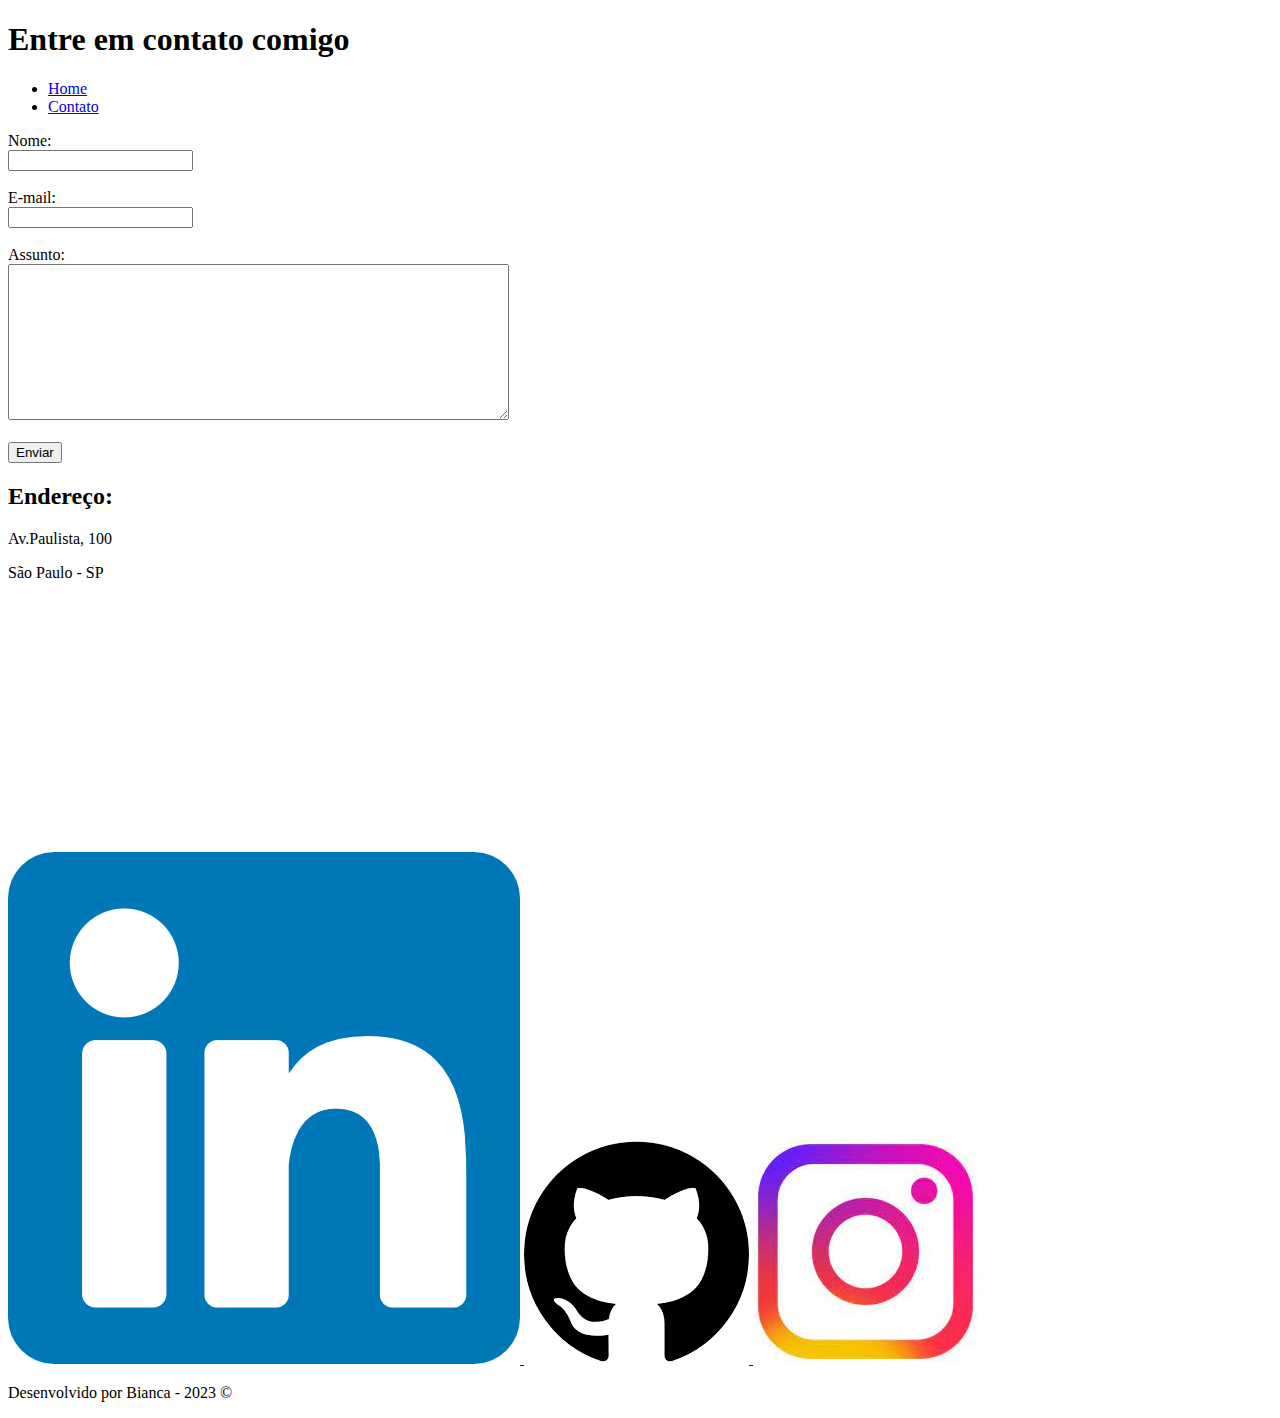
==== contato.html @ 567c0d39 "first commit" ====
<!DOCTYPE html>
<html lang="pt-br">
<head>
    <meta charset="UTF-8">
    <meta http-equiv="X-UA-Compatible" content="IE=edge">
    <meta name="viewport" content="width=device-width, initial-scale=1.0">
    <title>Contato</title>
</head>
<body>
   <h1>Entre em contato comigo</h1> 
   <ul>
    <li>
        <a href="index.html">Home</a>
    </li>
    <li>
        <a href="contato.html">Contato</a>
    </li>
</ul>
<form>
    <label for="nome">Nome:</label><br>
    <input type="text" id="nome">
<br>
<br>
    <label for="email">E-mail:</label><br>
    <input type="email" id="email">
    <br>
    <br>
    <label for="assunto">Assunto:</label> <br>
    <textarea name="assunto" id="assunto" cols="60" rows="10"></textarea>
<br>
<br>
    <button>Enviar</button>
</form>

<h2>Endereço:</h2>

<p>Av.Paulista, 100</p>
<p>São Paulo - SP</p>

<iframe src="https://www.google.com/maps/embed?pb=!1m18!1m12!1m3!1d3656.9303887565875!2d-46.64661892555455!3d-23.570943461942605!2m3!1f0!2f0!3f0!3m2!1i1024!2i768!4f13.1!3m3!1m2!1s0x94ce59bd92bce431%3A0xc37ded133806ef0b!2sAv.%20Paulista%2C%20100%20-%20Bela%20Vista%2C%20S%C3%A3o%20Paulo%20-%20SP%2C%2001310-000!5e0!3m2!1spt-BR!2sbr!4v1686066438139!5m2!1spt-BR!2sbr" width="400" height="250" style="border:0;" allowfullscreen="" loading="lazy" referrerpolicy="no-referrer-when-downgrade"></iframe>

<footer>
    <div>
        <a href="http://linkedin.com">
            <img src="assets/images/linkedin.png" alt="">
        </a>
        <a href="http://github.com">
            <img src="assets/images/github.png" alt="">
        </a>
        <a href="http://instagram.com">
            <img src="assets/images/instagram.jpg" alt="">
        </a>
    </div>
    <p>Desenvolvido por Bianca - 2023 &copy;</p>
    </footer>

</body>
</html>
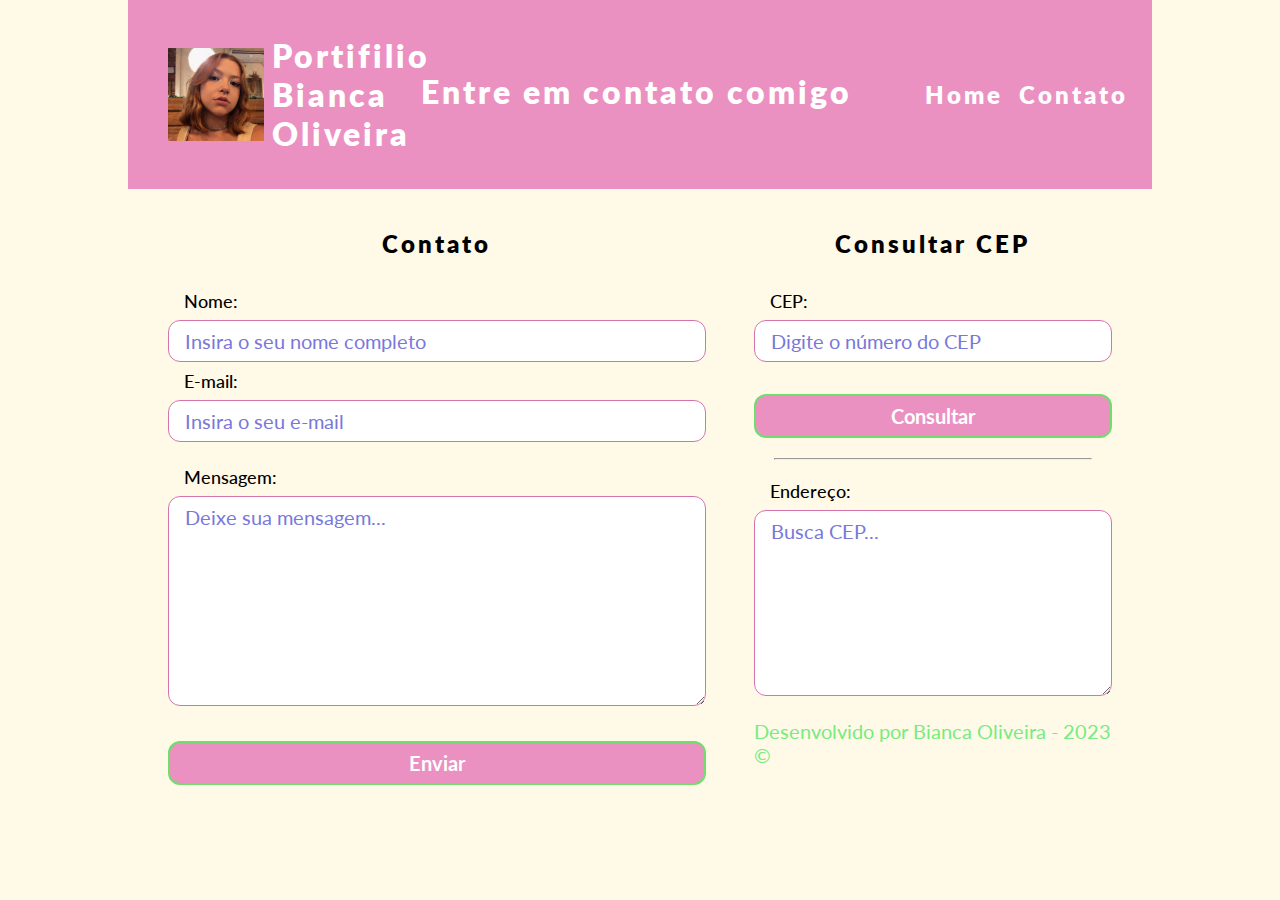
==== commit 6e6796cb: "inserção do CSS" ====
--- a/contato.html
+++ b/contato.html
@@ -1,58 +1,85 @@
 <!DOCTYPE html>
 <html lang="pt-br">
+
 <head>
     <meta charset="UTF-8">
     <meta http-equiv="X-UA-Compatible" content="IE=edge">
     <meta name="viewport" content="width=device-width, initial-scale=1.0">
-    <title>Contato</title>
+    <link rel="icon" type="imagem/png" href="assets/images/lara.png">
+    <link rel="stylesheet" href="assets/css/style.css">
+    <title>Portifólio</title>
 </head>
 <body>
+    <nav>
+    <div class="logo">
+        <img class="icone" src="assets/images/WhatsApp Image 2023-05-03 at 13.16.26.jpeg" alt="Logo da pagina ">
+        <span class="titulo">Portifilio Bianca Oliveira</span>
+    </div>
+
    <h1>Entre em contato comigo</h1> 
    <ul>
-    <li>
-        <a href="index.html">Home</a>
-    </li>
-    <li>
-        <a href="contato.html">Contato</a>
-    </li>
+
+    <li><a href="index.html">Home</a></li>
+    <li><a href="contato.html">Contato</a></li>
+</nav>
 </ul>
-<form>
-    <label for="nome">Nome:</label><br>
-    <input type="text" id="nome">
-<br>
-<br>
-    <label for="email">E-mail:</label><br>
-    <input type="email" id="email">
-    <br>
-    <br>
-    <label for="assunto">Assunto:</label> <br>
-    <textarea name="assunto" id="assunto" cols="60" rows="10"></textarea>
-<br>
-<br>
-    <button>Enviar</button>
+<main id="contato">
+    <section id="formulario_mensagem"> 
+        <h3>Contato</h3>
+        <form>
+            <div class ="campos-form">
+    <label for="nome">Nome:</label>
+    <input id= "nome" name="name" type="text"
+    placeholder="Insira o seu nome completo">
+    <div id="txtNome"></div>
+
+    <div class="campos-form">
+        <label for="email">E-mail:</label>
+        <input id="email" name="email" type="text"
+            placeholder="Insira o seu e-mail">
+        <div id="txtEmail"></div>
+    </div>
+
+    <div class="campos-form">
+        <label for="mensagem">Mensagem:</label>
+        <textarea id="mensagem" name="mensagem" rows="8"
+            placeholder="Deixe sua mensagem..."></textarea>
+        <div id="txtMensagem"></div>
+    </div>
+
+    <button type="button">
+        Enviar
+    </button>
+
 </form>
+</section>
 
-<h2>Endereço:</h2>
-
-<p>Av.Paulista, 100</p>
-<p>São Paulo - SP</p>
-
-<iframe src="https://www.google.com/maps/embed?pb=!1m18!1m12!1m3!1d3656.9303887565875!2d-46.64661892555455!3d-23.570943461942605!2m3!1f0!2f0!3f0!3m2!1i1024!2i768!4f13.1!3m3!1m2!1s0x94ce59bd92bce431%3A0xc37ded133806ef0b!2sAv.%20Paulista%2C%20100%20-%20Bela%20Vista%2C%20S%C3%A3o%20Paulo%20-%20SP%2C%2001310-000!5e0!3m2!1spt-BR!2sbr!4v1686066438139!5m2!1spt-BR!2sbr" width="400" height="250" style="border:0;" allowfullscreen="" loading="lazy" referrerpolicy="no-referrer-when-downgrade"></iframe>
-
-<footer>
-    <div>
-        <a href="http://linkedin.com">
-            <img src="assets/images/linkedin.png" alt="">
-        </a>
-        <a href="http://github.com">
-            <img src="assets/images/github.png" alt="">
-        </a>
-        <a href="http://instagram.com">
-            <img src="assets/images/instagram.jpg" alt="">
-        </a>
+<section id="formulario_buscacep">
+    <h3>Consultar CEP</h3>
+    <div class="endereco">
+        <div class="campos-form">
+            <label for="cep">CEP:</label>
+            <input id="cep" name="cep" type="text"
+                placeholder="Digite o número do CEP">
+            <div id="txtCep"></div>
+        </div>
+        <button type="button" onclick="consultarCep()">
+            Consultar
+        </button>
+        <hr>
+        <div class="campos-form">
+            <label for="dados">Endereço:</label>
+            <textarea id="dados" name="dados" rows="7"
+                placeholder="Busca CEP..."></textarea>
+            <div id="txtCep"></div>
+            <p class="by">Desenvolvido por Bianca Oliveira - 2023 &copy;</p>
+        </div>
     </div>
-    <p>Desenvolvido por Bianca - 2023 &copy;</p>
-    </footer>
+</section>
+</main>
 
 </body>
-</html>+
+</html>
+
+
--- a/assets/css/style.css
+++ b/assets/css/style.css
@@ -0,0 +1,363 @@
+
+/*Importação da Fonte Lato, do Google Fonts*/
+@import url('https://fonts.googleapis.com/css2?family=Lato:wght@300;700&family=Roboto:wght@100;300;500;700&display=swap');
+
+/*Definição das Variáveis do CSS*/
+:root {
+    /*Cores de Fundo (Background)*/
+    --background-page: #FFF9E7;
+    --background-nav: #eb91c2;
+    --background-sobre: #97e99b;
+    --background-footer: #29282B;
+
+    /* Cores das Fontes (texto) */
+    --cor-fonte-padrao: #000000;
+    --cor-fonte-nav: #FFFFFF;
+    --cor-fonte-by: rgb(118, 236, 128);
+    --cor-fonte-button-hover: rgb(219, 133, 166);
+
+    /* Fontes da Página */
+    --lato-roboto: 'lato', Roboto;
+    --lato-cursiva: 'lato', cursive;
+
+    /* Cores de Efeito */
+    --cor-sombra: #C0C0C0;
+    --cor-sombra-hover: #59f07a;
+    --cor-button-hover: #70dd6c;
+    --cor-placeholder-effect: #7878da;
+}
+
+/* Zera todas as configurações da tela do Navegador 
+O seletor * aplica para todos os elementos*/
+* {
+    /* Zera todas as áreas de preenchimento */
+    padding: 0;
+
+    /* Zera todas as margens, alinhado tudo à esquerda */
+    margin: 0;
+
+    /* Define a largura e a altura total 
+    da tela incluindo as bordas*/
+    box-sizing: border-box;
+}
+
+/* Define todas as configurações do Corpo da página */
+body {
+    
+    /* Define a fonte */
+    font-family: var(--lato-cursiva);
+    
+    /* Define a cor da fonte */
+    color: var(--cor-fonte-padrao);
+    
+    /* Define a cor de fundo */
+    background-color: var(--background-page);
+}
+
+/* Define todas as configurações dos Parágrafos da página */
+p {
+    margin-bottom: 1.5rem;
+    font-size: 1.10rem;
+}
+
+/* Define as configurações padrão dos títulos h1, h2 e h3 
+w dos links da página */
+h1,
+h2,
+h3,
+a {
+    /* Define o espaçamento entre as letras */
+    letter-spacing: 3px;
+
+    /* Define o "peso" da fonte (intensidade do Negrito) */
+    font-weight: 800;
+}
+
+/* Define configurações específicas para os títulos h2 e h3 */
+h2,
+h3 {
+    /* Define o alinhamento do texto */
+    text-align: center;
+}
+
+/* Define configurações específicas para o título h1 */
+h1 {
+    /* Define o tamanho da fonte */
+    font-size: 2rem;
+    padding-top: 2.25rem;
+    padding-bottom: 2.25rem;
+    text-align: left;
+}
+
+/* Define configurações específicas para o título h2 */
+h2 {
+    font-size: 1.75rem;
+    margin-bottom: 2rem;
+}
+
+/* Define configurações específicas para o título h3 */
+h3 {
+    font-size: 1.5rem;
+    margin-bottom: 2rem;
+}
+
+/* Define configurações específicas para o link */
+a {
+    /* Elimina o sublinhado do link */
+    text-decoration: none;
+}
+
+/* Cria o efeito de sombra ao passar o mouse sobre o link */
+a:hover {
+    /* Insere uma sombra no texto */
+    text-shadow: 0 0 5px var(--cor-sombra-hover);
+}
+
+/* Define configurações específicas para o elemento Nav (menu)*/
+nav {
+    margin: 0 auto;
+    width: 80vw;
+
+    /* Exibe os itens na tela no modo flex */
+    display: flex;
+
+    /* Insere um espaçamento entre os itens */
+    justify-content: space-between;
+
+    background-color: var(--background-nav);
+    box-shadow: 2px 2px 5px var(--gray);
+    font-size: 1.5rem;
+    color: var(--cor-fonte-nav);
+    padding: 2.25rem 1.5rem;
+}
+
+/* Define configurações específicas para os links do elemento Nav (menu)
+e para a Classe titulo */
+nav a,
+.titulo {
+    color: var(--cor-fonte-nav);
+    letter-spacing: 3px;
+    font-weight: 800;
+}
+
+/* Define configurações específicas a classe logo */
+.logo {
+    display: flex;
+    width: 20%;
+    justify-content: left;
+    gap: 0.5rem;
+    align-items: center;
+}
+
+/* Define configurações específicas da classe icone */
+.icone {
+    width: 7rem;
+    padding-left: 1rem;
+}
+
+/* Define configurações específicas da classe titulo */
+.titulo {
+    font-size: 2rem;
+}
+
+/* Define configurações específicas do elemento ul (lista de links) */
+ul {
+    display: flex;
+    align-items: center;
+    gap: 1rem;
+    list-style: none;
+}
+
+/* Define configurações específicas do elemento main */
+main {
+    width: 80vw;
+    margin: 0 auto;
+}
+
+/* Define configurações específicas do elemento Section, id sobre */
+ #sobre {
+    display: flex;
+    align-items: center;
+    padding-right: 1.5rem;
+    background-color: var(--background-sobre);
+    border-radius: 1rem;
+    text-align: justify;    
+}
+
+/* Define configurações específicas da classe text_sobre */
+.texto_sobre{
+    margin: 1.75rem;
+}
+
+/* Define configurações específicas da classe foto */
+.foto {
+    width: 230px;
+    border-radius: 20px;
+    box-shadow: 3px 3px 5px var(--gray);
+}
+
+/* Define configurações específicas do elemento section, id meu_video */
+#meu_video {
+    margin-bottom: 2rem;
+}
+
+/* Define configurações específicas da classe video */
+.video {
+    width: 60vw;
+    aspect-ratio: 16/9;
+    margin: 0 auto;
+    display: block;
+    border-radius: 8px;
+    margin-top: 2rem;
+    margin-bottom: 2rem;
+}
+
+/* Define configurações específicas do elemento footer */
+footer {
+    width: 80vw;
+    margin: 0 auto;
+    padding-top: 1rem;
+    padding-bottom: 0;
+    display: flex;
+
+    /* Alinha os elementos um em cada linha */
+    flex-direction: column;
+    justify-content: center;
+    align-items: center;
+    background-color: var(--background-footer);
+}
+
+/* Define configurações específicas da classe redes_sociais */
+.redes_sociais {
+    display: flex;
+
+    /* Alinha os elementos em uma única linha */
+    flex-direction: row;
+
+    /* Centraliza os ícones */
+    justify-content: center;
+    gap: 1.25rem;
+
+    /* Define o cursor do Mouse como link (mãozinha) */
+    cursor: pointer;
+}
+
+/* Define configurações específicas da classe icons */
+.icons {
+    width: 3.25rem;
+    padding: 0 0.5rem;
+}
+
+/* Define configurações específicas da classe by */
+.by {
+    display: flex;
+    padding-top: 0.75rem;
+    font-size: 1.25rem;
+    color: var(--cor-fonte-by);
+}
+
+/*Página de Contato*/
+
+/* Define configurações específicas para a linha horizontal */
+hr {
+    margin: 1.25rem;
+}
+
+/* Define configurações específicas do elemento main, id contato */
+#contato {
+    width: 80vw;
+    display: flex;
+    gap: 3rem;
+    justify-content: center;
+    padding: 2.5rem;
+}
+
+/* Define configurações específicas do elemento section, id formulario_mensagem */
+#formulario_mensagem {
+    width: 60vw;
+}
+
+/* Define configurações específicas do elemento section, id meu_video */
+#formulario_buscacep {
+    width: 40vw;
+}
+
+/* Define configurações específicas do elemento label */
+label {
+    font-family: var(--lato-roboto);
+    font-size: 1.15rem;
+    margin-left: 1rem;
+    font-weight: 500;
+}
+
+/* Define configurações específicas dos elementos dos formulários */
+input,
+textarea,
+button {
+    font-family: var(--lato-cursiva);
+    width: 100%;
+    margin-top: 0.5rem;
+    padding: 0.5rem 1rem;
+    border-radius: 0.75rem;
+    font-size: 1.25rem;
+}
+
+/* Define configurações específicas dos elementos input e textarea */
+input,
+textarea {
+    border: 1px solid rgb(212, 116, 175);
+}
+
+/* Define configurações da propriedade placeholder */
+input::placeholder,
+textarea::placeholder {
+    color: var(--cor-placeholder-effect);
+}
+
+/* Define configurações específicas da propriedade focus */
+input:focus,
+textarea:focus {
+    /* Define as propriedades da borda do elemento selecionado */
+    outline: 1px solid orangered; 
+}
+
+/* Define configurações específicas do elemento button */
+button {
+    
+    background-color: var(--background-nav);
+    color: var(--cor-fonte-nav);
+    font-weight: bold;
+    cursor: pointer;
+    border: 2px solid var(--cor-button-hover)
+}
+
+/* Define configurações específicas da propriedade hover do elemento button */
+button:hover {
+    background-color: var(--cor-button-hover);
+    color: var(--cor-fonte-button-hover);
+}
+
+/* Define configurações específicas da Classe campos-form */
+.campos-form {
+    margin-bottom: 1rem;
+}
+
+/* Define configurações específicas dos elementos de mensagem
+de validação dos campos */
+#txtNome,
+#txtEmail,
+#txtMensagem,
+#txtCep {
+    font-size: 1rem;
+    padding: 0.25rem 0;
+}
+
+
+
+
+
+
+
+
+
+
